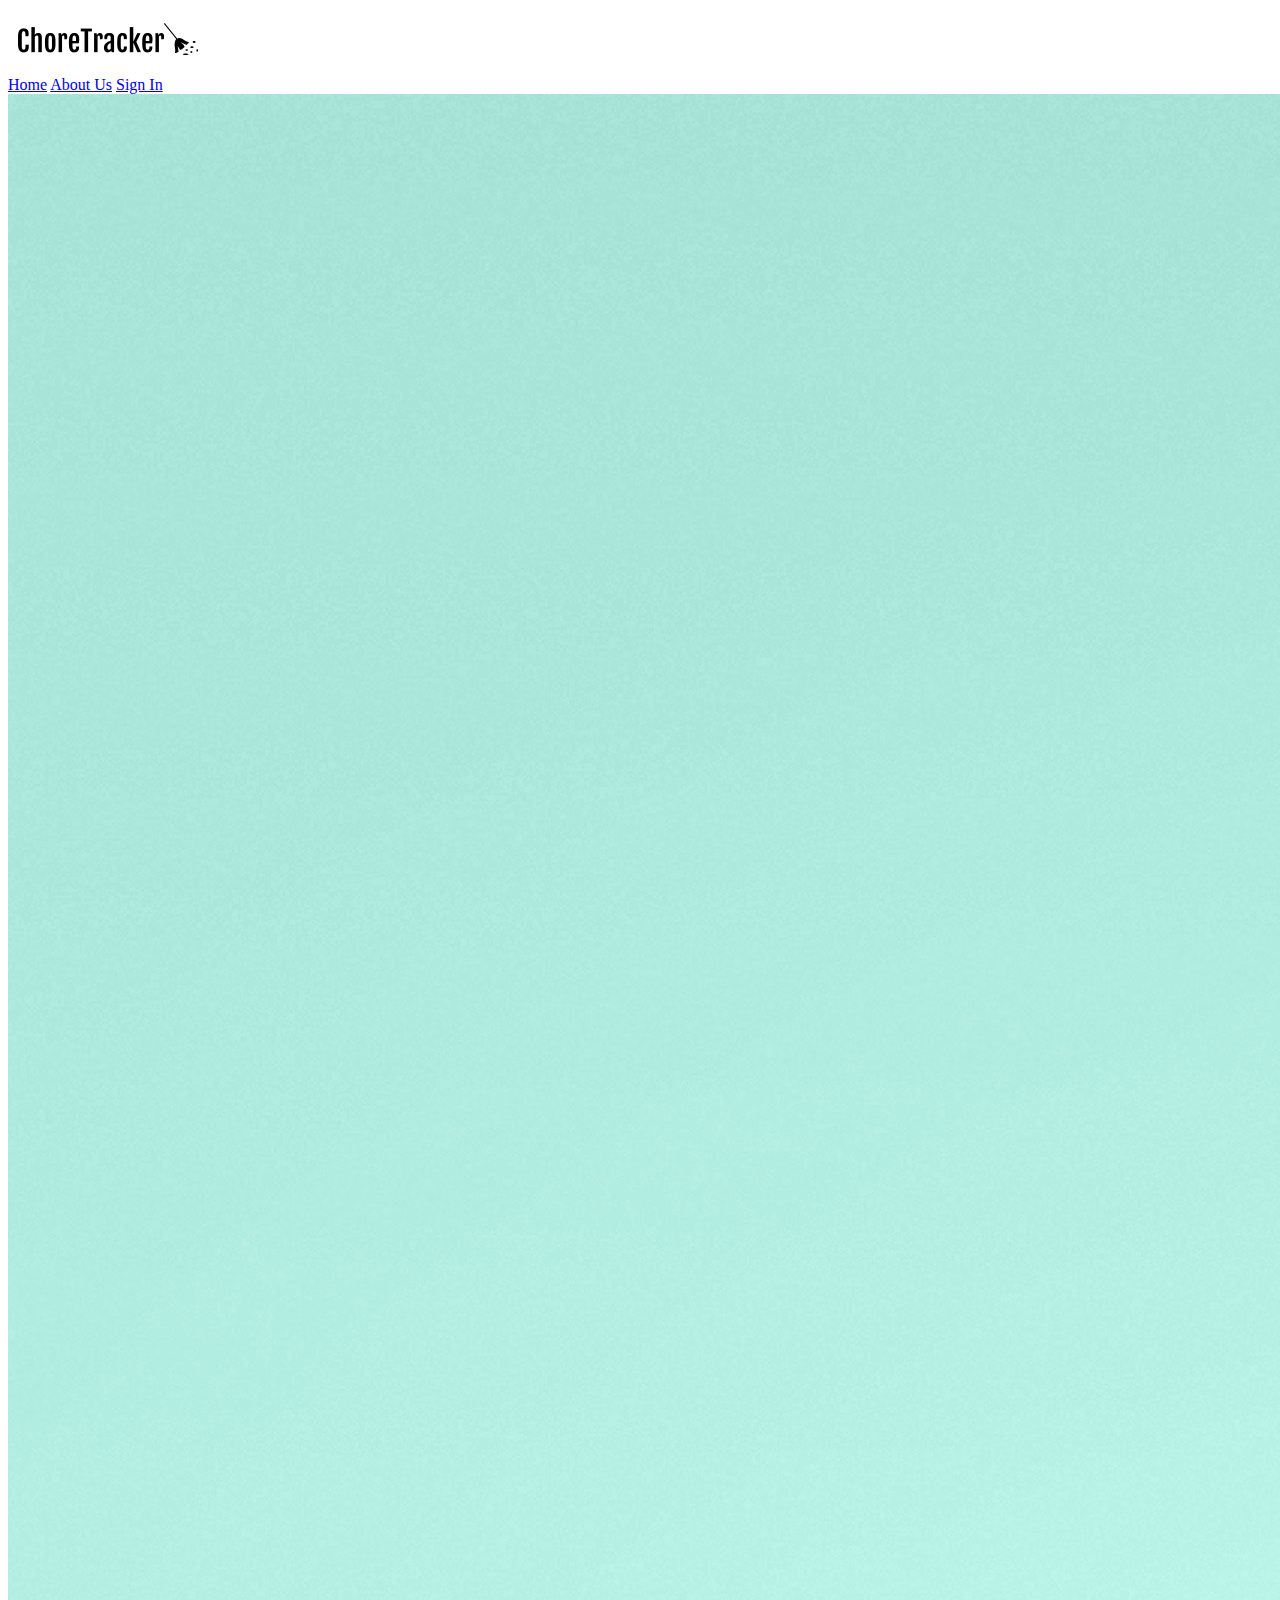
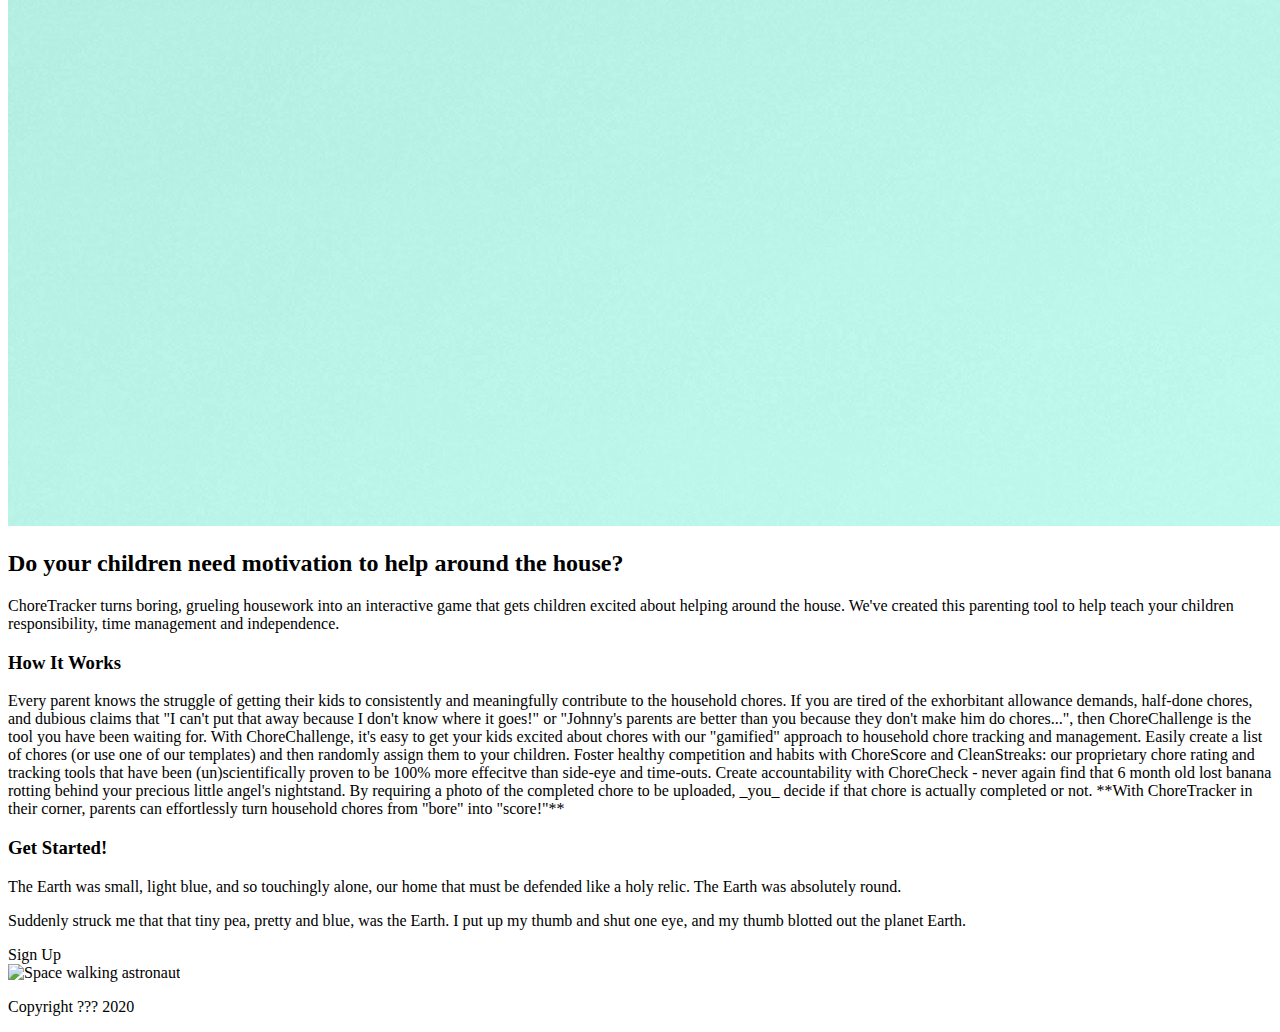
==== index.html @ 57b3c439 "added content to index.html page, began styling in less" ====
<!doctype html>

<html lang="en">
<head>
  <meta charset="utf-8">
  <meta name="viewport" content="width=device-width, initial-scale=1">

  <title>Home Chore Tracker</title>

  <link href="https://fonts.googleapis.com/css?family=Bebas+Neue|Ubuntu&display=swap" rel="stylesheet">
  <link href="css/index.css" rel="stylesheet">

</head>

<body>

  <div class="container">

 <!-- navigation code here -->
  <div class="navbar">
    <img src="src/logo.png" alt="ChoreTracker logo with broom icon">
    <nav>
      <a href="#">Home</a>
      <a href="#">About Us</a>
      <a href="#">Sign In</a>
    </nav>
  </div>




    <header class="intro">
       <!-- image code here -->
      <img class="headerImg" src="src/header-img.jpg" alt="hand holding yellow cleaning spray bottle in front of blue background">

      <h2>Do your children need motivation to help around the house?</h2>
    
      <p>ChoreTracker turns boring, grueling housework into an interactive game that gets children excited about helping around the house. We've created this parenting tool to help teach your children responsibility, time management and independence.</p>
    </header>

    <section>
        <!-- <img src="img/blast.png" class="blast" alt="Rocket blasting off">
        <img src="img/sky.png" class="sky" alt="Space sky image">
        <img src="img/launch.png" class="launch" alt="Launching rocket"> -->
    </section>
   
    <section>
     
      <h3>How It Works</h3>
    
      <p>Every parent knows the struggle of getting their kids to consistently and meaningfully contribute to the household chores. If you are tired of the exhorbitant allowance demands, half-done chores, and dubious claims that "I can't put that away because I don't know where it goes!" or "Johnny's parents are better than you because they don't make him do chores...", then ChoreChallenge is the tool you have been waiting for. With ChoreChallenge, it's easy to get your kids excited about chores with our "gamified" approach to household chore tracking and management. Easily create a list of chores (or use one of our templates) and then randomly assign them to your children. Foster healthy competition and habits with ChoreScore and CleanStreaks: our proprietary chore rating and tracking tools that have been (un)scientifically proven to be 100% more effecitve than side-eye and time-outs. Create accountability with  ChoreCheck - never again find that 6 month old lost banana rotting behind your precious little angel's nightstand. By requiring a photo of the completed chore to be uploaded, _you_ decide if that chore is actually completed or not. 
        **With ChoreTracker in their corner, parents can effortlessly turn household chores from "bore" into "score!"**</p>
    </section>
    
    <section>
      <div>
        <h3>Get Started!</h3>

        <p>The Earth was small, light blue, and so touchingly alone, our home that must be defended like a holy relic. The Earth was absolutely round.</p>
      
        <p>Suddenly struck me that that tiny pea, pretty and blue, was the Earth. I put up my thumb and shut one eye, and my thumb blotted out the planet Earth.</p>
      
        <div class="btn">
          Sign Up
        </div>
      </div>
      
      <div>
          <img src="img/space-walk.png" alt="Space walking astronaut">
      </div>

    </section>

    <footer>
      <p>Copyright ??? 2020</p>
    </footer>

  </div>
</body>
</html>
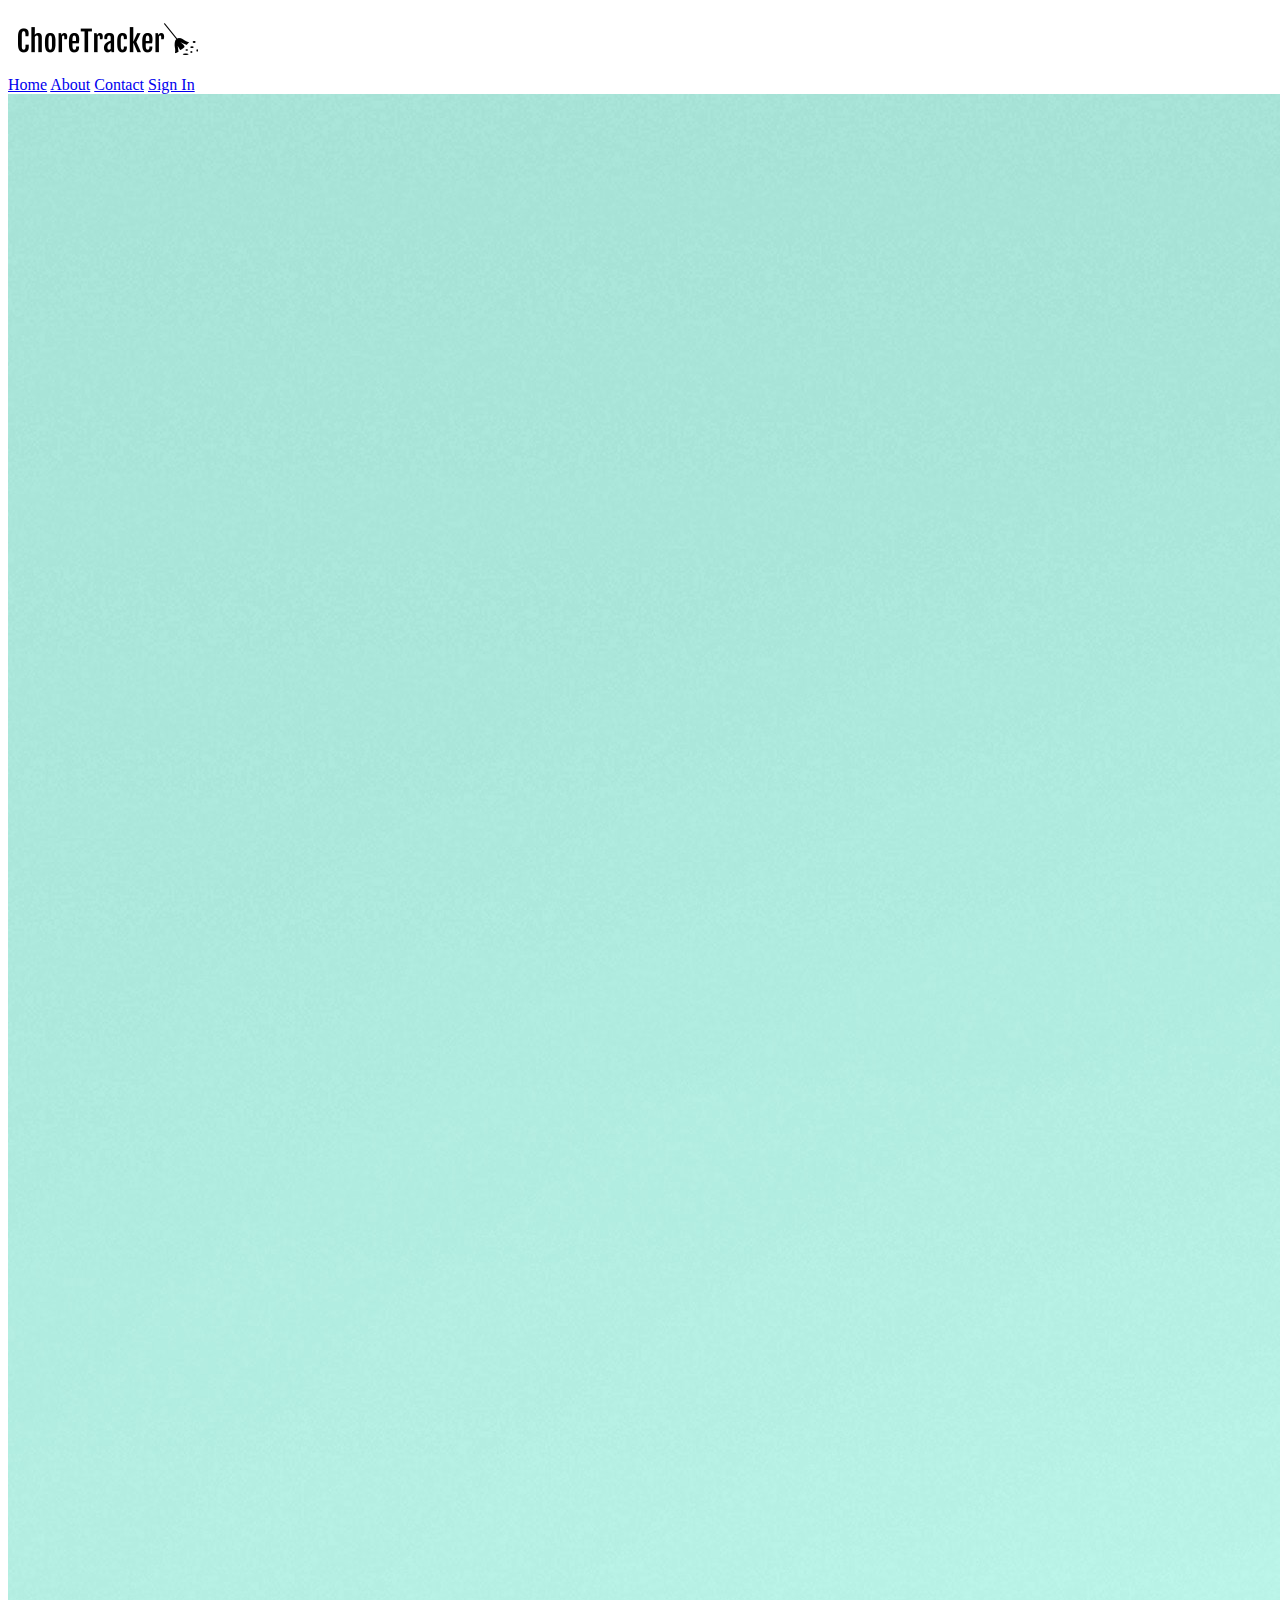
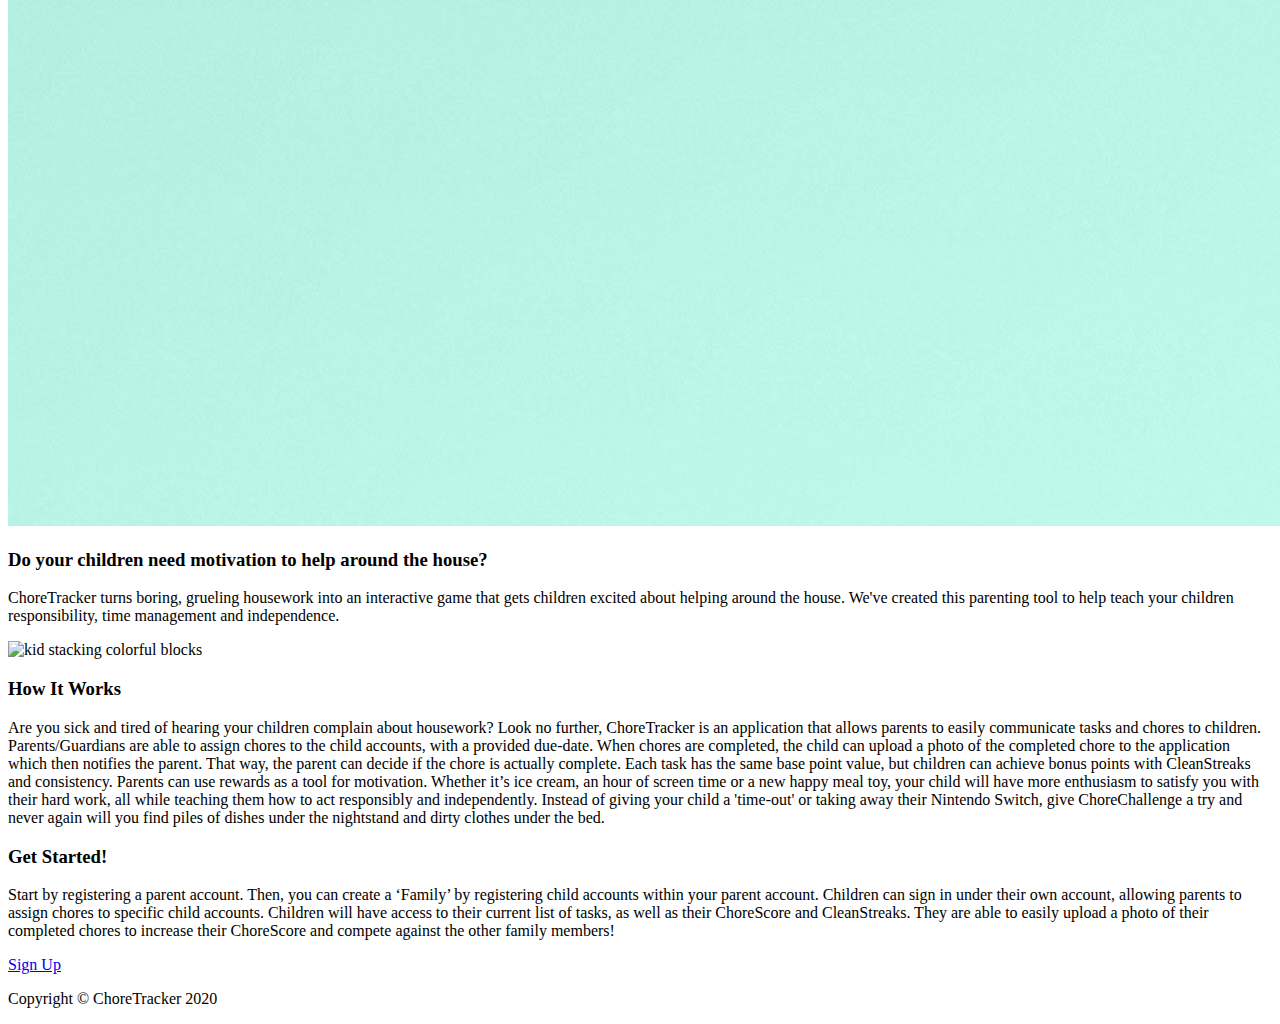
==== commit 998932b9: "added about and contact pages" ====
--- a/index.html
+++ b/index.html
@@ -18,11 +18,13 @@
 
  <!-- navigation code here -->
   <div class="navbar">
-    <img src="src/logo.png" alt="ChoreTracker logo with broom icon">
+    <a href="index.html"><img src="src/logo.png" alt="ChoreTracker logo with broom icon"></a>
+    
     <nav>
-      <a href="#">Home</a>
-      <a href="#">About Us</a>
-      <a href="#">Sign In</a>
+      <a href="index.html">Home</a>
+      <a href="about.html">About</a>
+      <a href="contact.html">Contact</a>
+      <a id="signIn" href="#">Sign In</a>
     </nav>
   </div>
 
@@ -33,46 +35,36 @@
        <!-- image code here -->
       <img class="headerImg" src="src/header-img.jpg" alt="hand holding yellow cleaning spray bottle in front of blue background">
 
-      <h2>Do your children need motivation to help around the house?</h2>
+      <h3>Do your children need motivation to help around the house?</h3>
     
       <p>ChoreTracker turns boring, grueling housework into an interactive game that gets children excited about helping around the house. We've created this parenting tool to help teach your children responsibility, time management and independence.</p>
     </header>
 
-    <section>
-        <!-- <img src="img/blast.png" class="blast" alt="Rocket blasting off">
-        <img src="img/sky.png" class="sky" alt="Space sky image">
-        <img src="img/launch.png" class="launch" alt="Launching rocket"> -->
-    </section>
-   
-    <section>
-     
-      <h3>How It Works</h3>
+    <section class="middleContent">
+      <div class="blocksImg">
+        <img src="src/blocks.jpg" alt="kid stacking colorful blocks">
+      </div>
+
+      <div class="howItWorks">
+        <h3>How It Works</h3>
     
-      <p>Every parent knows the struggle of getting their kids to consistently and meaningfully contribute to the household chores. If you are tired of the exhorbitant allowance demands, half-done chores, and dubious claims that "I can't put that away because I don't know where it goes!" or "Johnny's parents are better than you because they don't make him do chores...", then ChoreChallenge is the tool you have been waiting for. With ChoreChallenge, it's easy to get your kids excited about chores with our "gamified" approach to household chore tracking and management. Easily create a list of chores (or use one of our templates) and then randomly assign them to your children. Foster healthy competition and habits with ChoreScore and CleanStreaks: our proprietary chore rating and tracking tools that have been (un)scientifically proven to be 100% more effecitve than side-eye and time-outs. Create accountability with  ChoreCheck - never again find that 6 month old lost banana rotting behind your precious little angel's nightstand. By requiring a photo of the completed chore to be uploaded, _you_ decide if that chore is actually completed or not. 
-        **With ChoreTracker in their corner, parents can effortlessly turn household chores from "bore" into "score!"**</p>
+        <p>Are you sick and tired of hearing your children complain about housework? Look no further, ChoreTracker is an application that allows parents to easily communicate tasks and chores to children. Parents/Guardians are able to assign chores to the child accounts, with a provided due-date. When chores are completed, the child can upload a photo of the completed chore to the application which then notifies the parent. That way, the parent can decide if the chore is actually complete. Each task has the same base point value, but children can achieve bonus points with CleanStreaks and consistency. Parents can use rewards as a tool for motivation. Whether it’s ice cream, an hour of screen time or a new happy meal toy, your child will have more enthusiasm to satisfy you with their hard work, all while teaching them how to act responsibly and independently. Instead of giving your child a 'time-out' or taking away their Nintendo Switch, give ChoreChallenge a try and never again will you find piles of dishes under the nightstand and dirty clothes under the bed.</p>
+      </div>
     </section>
     
-    <section>
-      <div>
+    <section class="lowerContent">
         <h3>Get Started!</h3>
 
-        <p>The Earth was small, light blue, and so touchingly alone, our home that must be defended like a holy relic. The Earth was absolutely round.</p>
-      
-        <p>Suddenly struck me that that tiny pea, pretty and blue, was the Earth. I put up my thumb and shut one eye, and my thumb blotted out the planet Earth.</p>
-      
-        <div class="btn">
+        <p>Start by registering a parent account. Then, you can create a ‘Family’ by registering child accounts within your parent account. Children can sign in under their own account, allowing parents to assign chores to specific child accounts. Children will have access to their current list of tasks, as well as their ChoreScore and CleanStreaks. They are able to easily upload a photo of their completed chores to increase their ChoreScore and compete against the other family members!</p>
+        <a href="#">
+          <div class="btn">
           Sign Up
-        </div>
-      </div>
-      
-      <div>
-          <img src="img/space-walk.png" alt="Space walking astronaut">
-      </div>
-
+          </div>
+        </a>
     </section>
 
     <footer>
-      <p>Copyright ??? 2020</p>
+      <p>Copyright &copy; ChoreTracker 2020</p>
     </footer>
 
   </div>
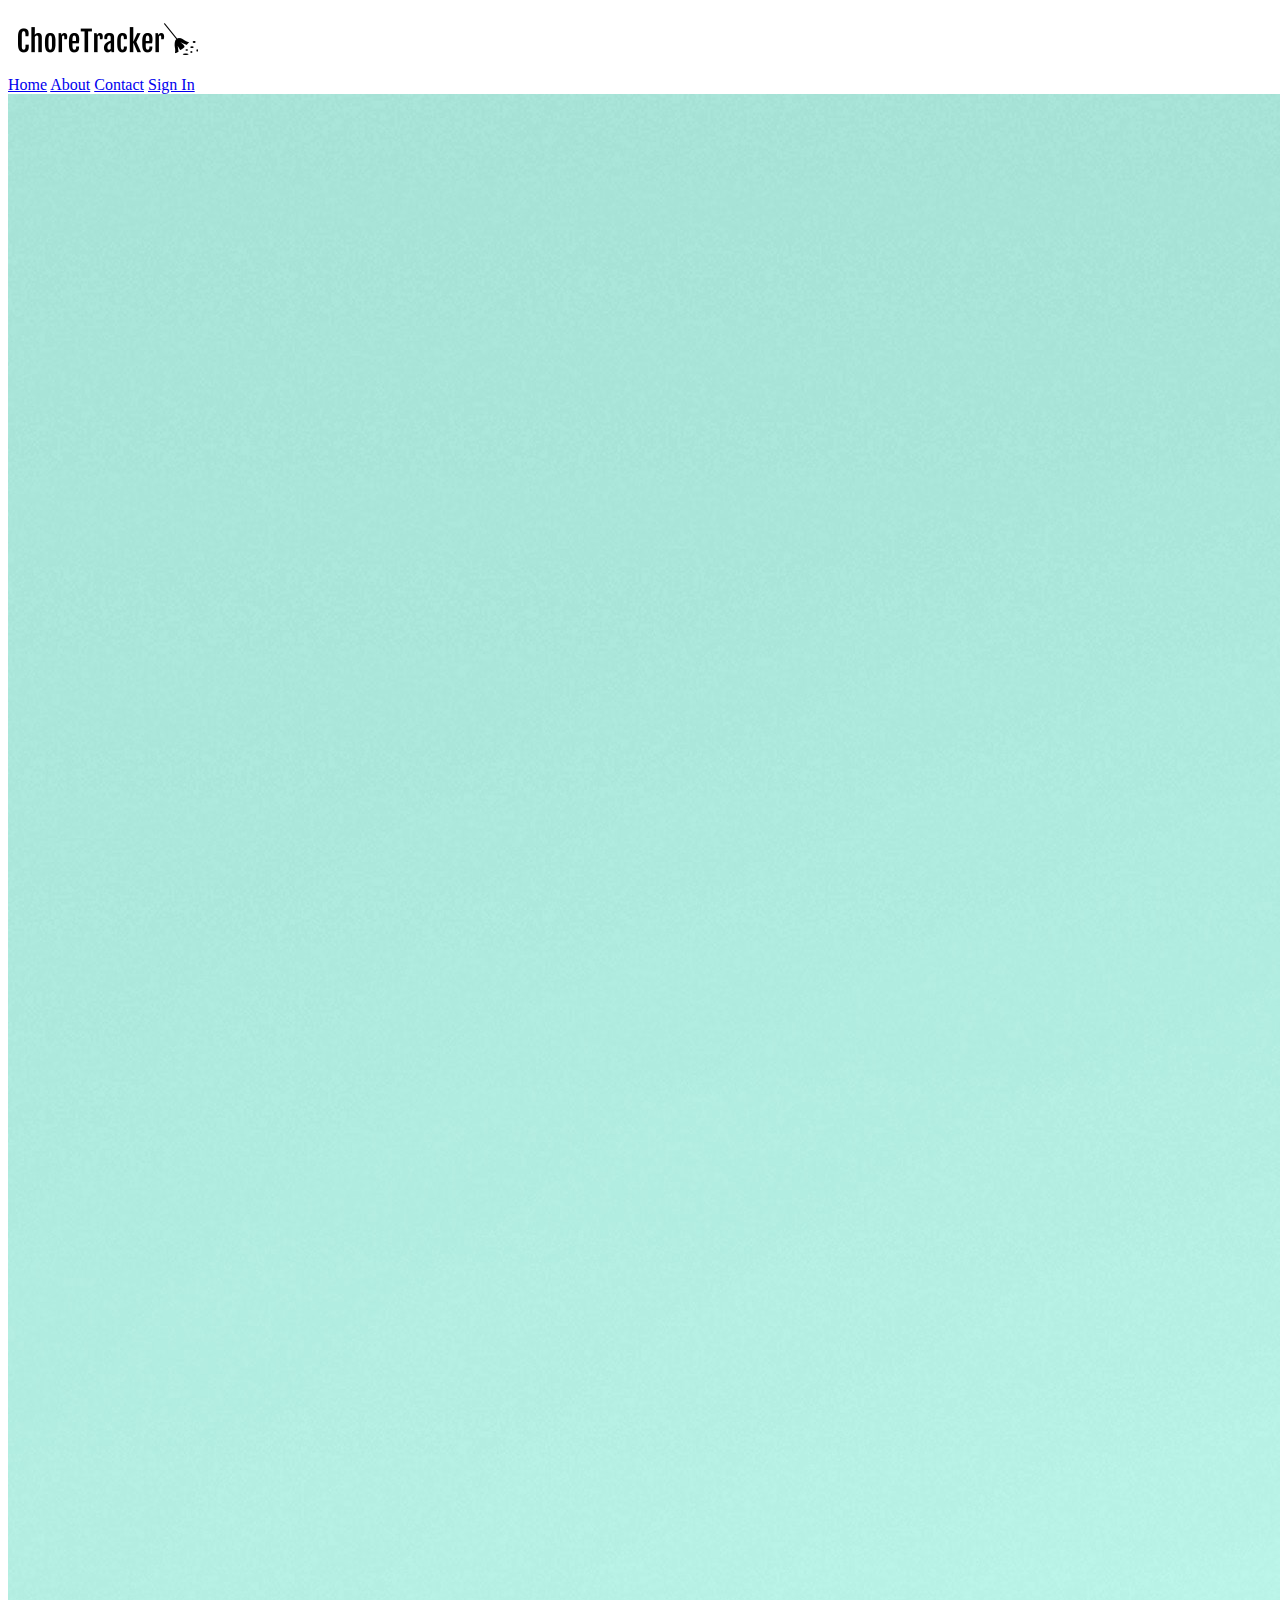
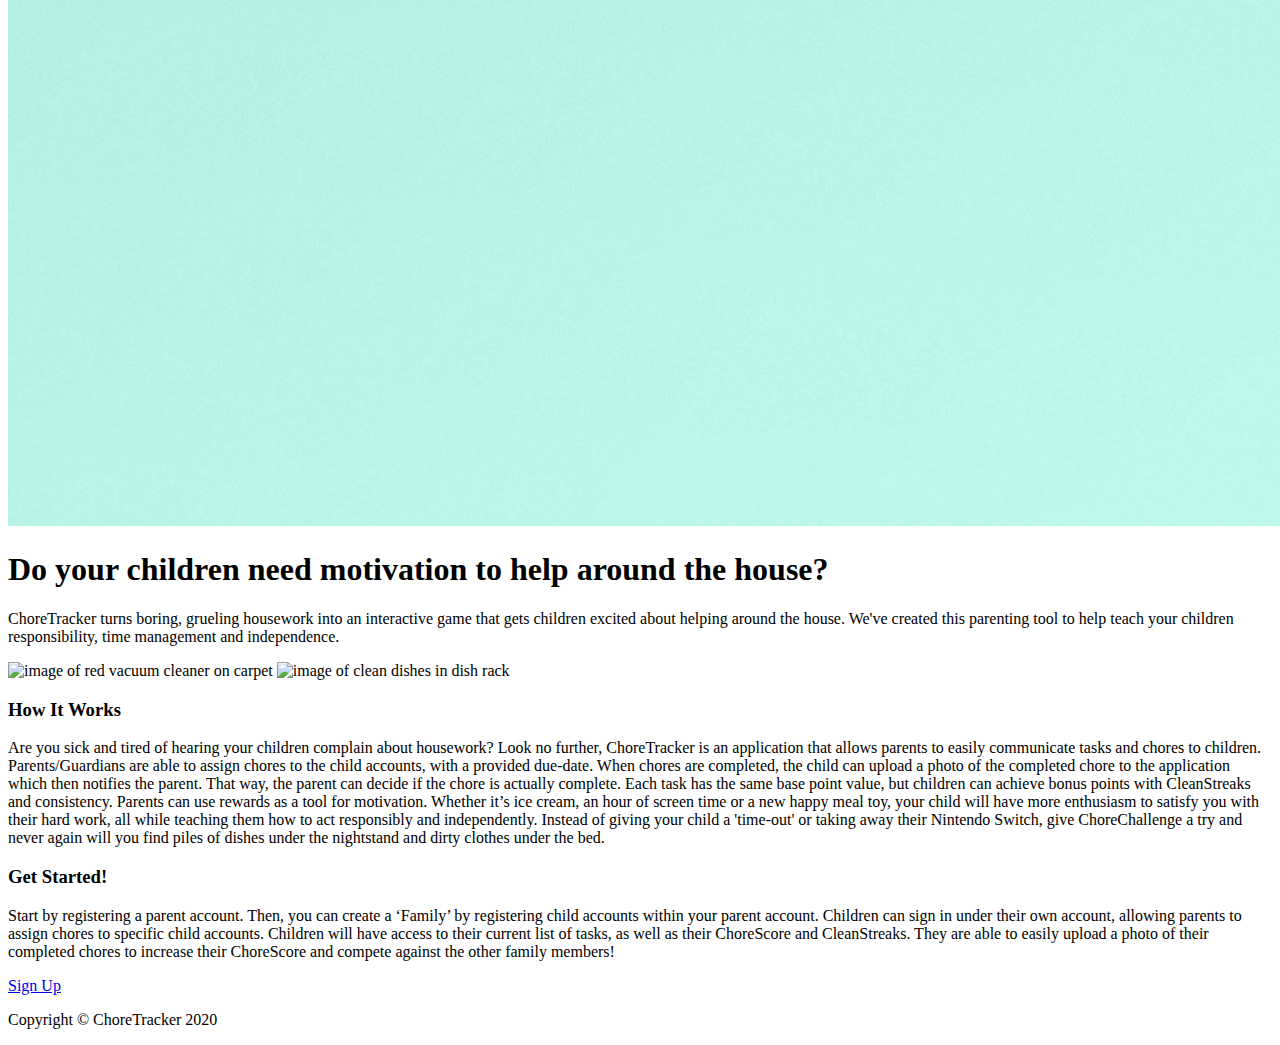
==== commit 5a393d31: "updated react links" ====
--- a/index.html
+++ b/index.html
@@ -24,25 +24,25 @@
       <a href="index.html">Home</a>
       <a href="about.html">About</a>
       <a href="contact.html">Contact</a>
-      <a id="signIn" href="#">Sign In</a>
+      <a id="signIn" href="https://front-end-psi.now.sh/">Sign In</a>
     </nav>
   </div>
 
 
 
 
-    <header class="intro">
-       <!-- image code here -->
-      <img class="headerImg" src="src/header-img.jpg" alt="hand holding yellow cleaning spray bottle in front of blue background">
+    <header>
+      <img class="headerImg" src="src/header-img.jpg" alt="seven push mops against a red brick wall">
 
-      <h3>Do your children need motivation to help around the house?</h3>
+      <h1>Do your children need motivation to help around the house?</h1>
     
       <p>ChoreTracker turns boring, grueling housework into an interactive game that gets children excited about helping around the house. We've created this parenting tool to help teach your children responsibility, time management and independence.</p>
     </header>
 
     <section class="middleContent">
-      <div class="blocksImg">
-        <img src="src/blocks.jpg" alt="kid stacking colorful blocks">
+      <div class="imgs">
+        <img src="src/vacuum.jpg" alt="image of red vacuum cleaner on carpet">
+        <img id="dishes" src="src/dishes.jpg" alt="image of clean dishes in dish rack">
       </div>
 
       <div class="howItWorks">
@@ -56,7 +56,7 @@
         <h3>Get Started!</h3>
 
         <p>Start by registering a parent account. Then, you can create a ‘Family’ by registering child accounts within your parent account. Children can sign in under their own account, allowing parents to assign chores to specific child accounts. Children will have access to their current list of tasks, as well as their ChoreScore and CleanStreaks. They are able to easily upload a photo of their completed chores to increase their ChoreScore and compete against the other family members!</p>
-        <a href="#">
+        <a href="https://front-end-psi.now.sh/">
           <div class="btn">
           Sign Up
           </div>
